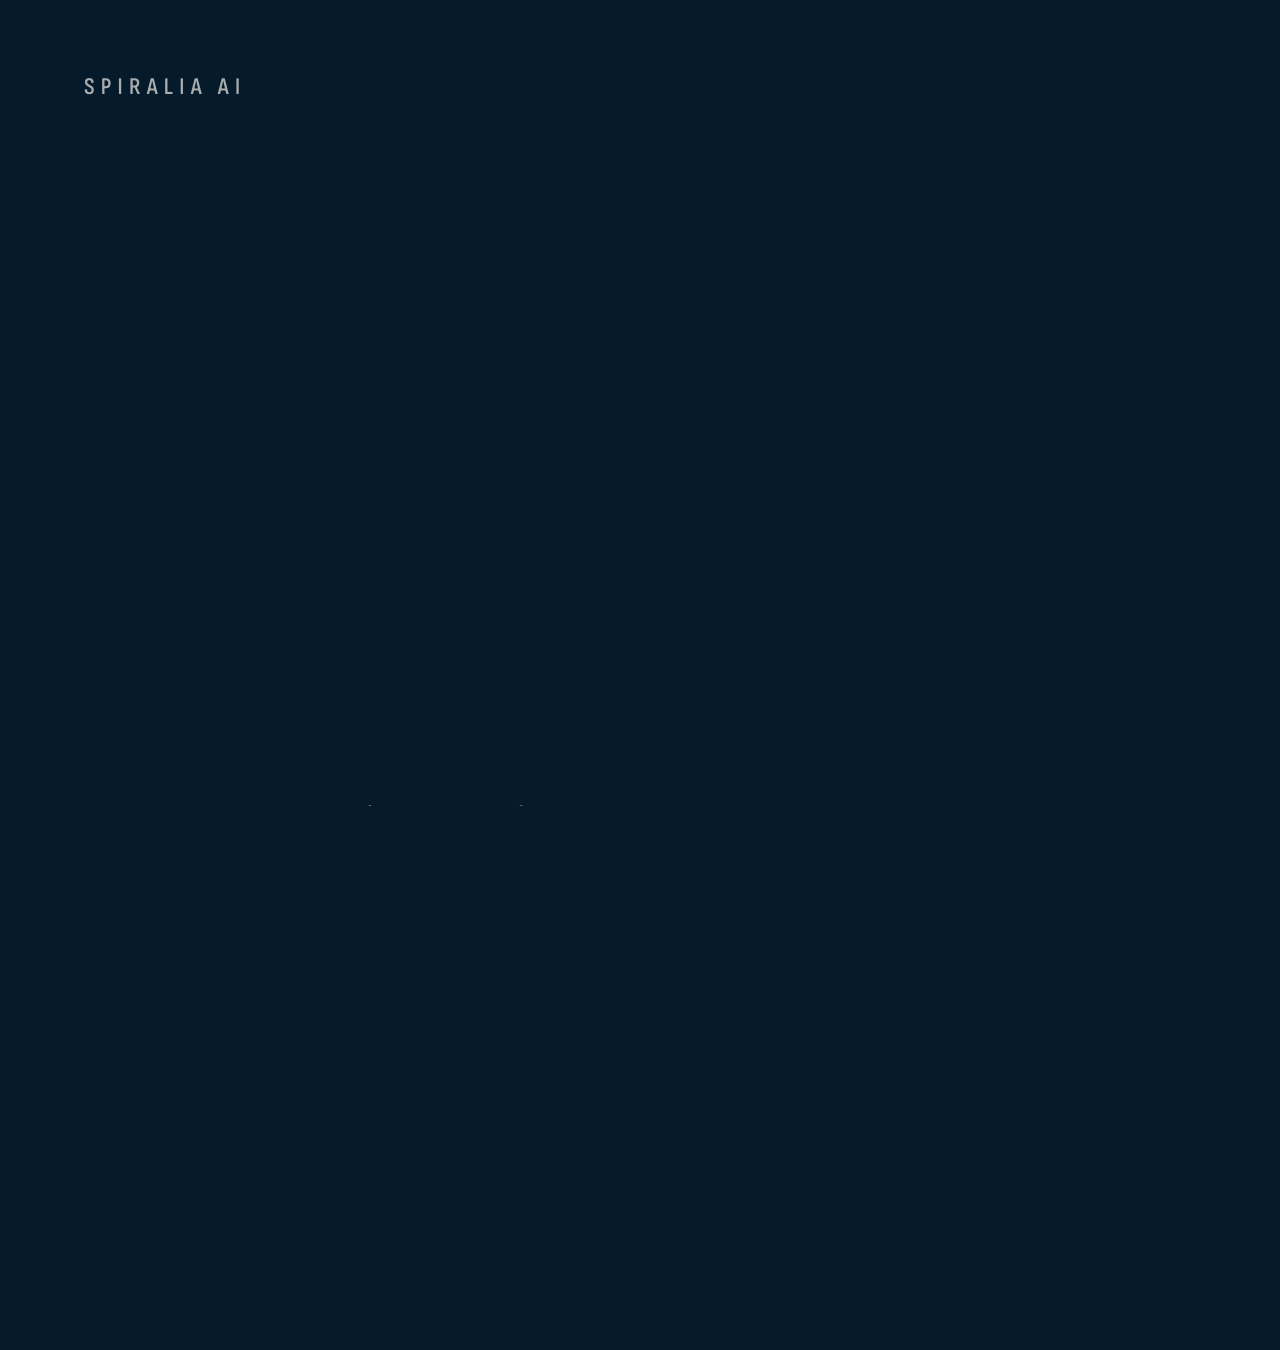
==== motion/film/index.html @ 003dec32 "Spiralia AI: sección de IA de spiralia.es (prototipo) Página ES/EN generada con build.py, película d" ====
<!doctype html>
<html lang="es">
<head>
  <meta charset="UTF-8" />
  <meta name="viewport" content="width=1080, height=1350" />
  <title>Película de apertura · Spiralia AI</title>
  <style>
    @font-face { font-family: "Butler"; src: url("Butler-Light.otf") format("opentype"); font-weight: 300; font-display: block; }
    @font-face { font-family: "Butler"; src: url("Butler-Regular.otf") format("opentype"); font-weight: 400; font-display: block; }
    @font-face { font-family: "Sofia Sans Condensed"; src: url("SofiaSansCondensed-VF.ttf") format("truetype"); font-weight: 100 900; font-display: block; }
    * { margin: 0; padding: 0; box-sizing: border-box; }
    html, body { width: 1080px; height: 1350px; overflow: hidden; background: #051A2B; }
    .lienzo { position: relative; width: 1080px; height: 1350px; overflow: hidden; -webkit-font-smoothing: antialiased; text-rendering: geometricPrecision; }
    .fondo, .escena { position: absolute; inset: 0; }
    .cromo { position: absolute; left: 84px; top: 76px; font: 600 24px/1 "Sofia Sans Condensed"; letter-spacing: .26em; text-transform: uppercase; }
    .bloque { position: absolute; left: 84px; right: 84px; }
    .centro { top: 50%; transform: translateY(-50%); }
    .mascara { overflow: hidden; padding-bottom: .08em; }
    .sube { display: block; will-change: transform; }
    .grande .mascara { font: 300 118px/1.02 "Butler"; letter-spacing: -.012em; }
    .enorme .mascara { font: 300 176px/1 "Butler"; letter-spacing: -.015em; }
    .cifra { position: absolute; left: 70px; top: 300px; font: 300 470px/1 "Butler"; letter-spacing: -.03em; }
    .cifra .suf { font-size: .42em; margin-left: .06em; }
    .etiqueta { position: absolute; left: 84px; top: 860px; width: 820px; font: 400 54px/1.2 "Sofia Sans Condensed"; letter-spacing: .01em; }
    .fuente { position: absolute; left: 84px; bottom: 84px; width: 900px; font: 400 23px/1.35 "Sofia Sans Condensed"; letter-spacing: .02em; opacity: .7; }
    .ese { position: absolute; left: 50%; top: 110px; height: 540px; transform: translateX(-50%); overflow: visible; }
    .ese path { fill: none; stroke: #E0DFDA; stroke-width: 3; stroke-linecap: round; }
    .marca { position: absolute; left: 50%; margin-left: -200px; top: 712px; width: 400px; }
    .lema { position: absolute; left: 0; right: 0; top: 842px; text-align: center; font: 500 34px/1 "Sofia Sans Condensed"; letter-spacing: .22em; text-transform: uppercase; color: #A9B1B8; }
    .tabla { position: absolute; left: 84px; right: 84px; top: 930px; }
    .regla { height: 2px; background: rgba(224, 223, 218, .45); transform-origin: 0 50%; }
    .fila { display: flex; justify-content: space-between; align-items: baseline; padding: 22px 0 20px; font: 400 36px/1 "Sofia Sans Condensed"; letter-spacing: .03em; color: #A9B1B8; }
    .fila b { font: 300 52px/1 "Butler"; color: #E0DFDA; letter-spacing: 0; }
  </style>
  <script src="gsap.min.js"></script>
  <script src="s-geom.js"></script>
  <script src="copy.js"></script>
</head>
<body>
  <!-- 20 s a 30 fps (600 fotogramas), 4:5, sin sonido. Guion en film.js; textos en copy.js -->
  <div id="film" class="lienzo" data-composition-id="film" data-start="0" data-duration="20" data-width="1080" data-height="1350" data-fps="30"></div>
  <script src="film.js"></script>
  <script>
    FILM.montar(document.getElementById('film'));
    const tl = gsap.timeline({ paused: true, onUpdate: () => FILM.pintar(tl.time()) });
    tl.to({ ancla: 0 }, { ancla: 1, duration: FILM.duracion, ease: 'none' }, 0);
    window.__timelines = window.__timelines || {};
    window.__timelines["film"] = tl;
    tl.seek(0);
    FILM.pintar(0);
  </script>
</body>
</html>
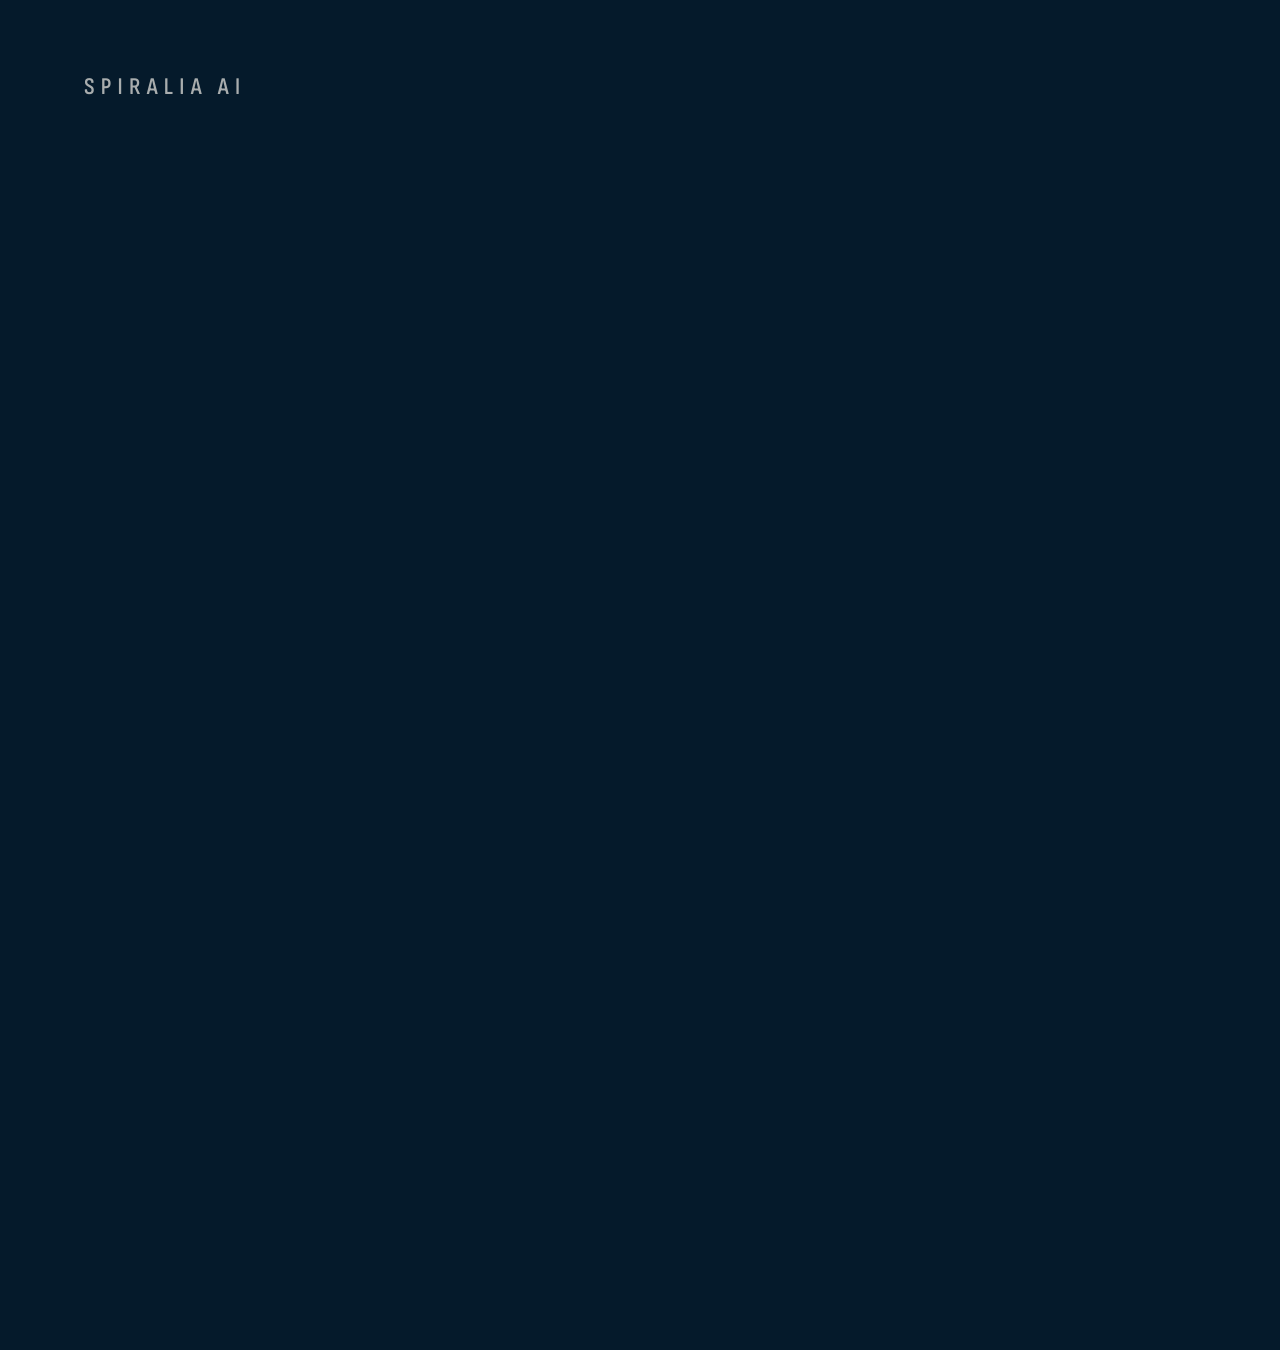
==== commit b343d770: "Cuatro productos y nuevo relato: portada, por qué ahora, la ventaja, lo que cuesta esperar y el lune" ====
--- a/motion/film/index.html
+++ b/motion/film/index.html
@@ -19,26 +19,50 @@
     .sube { display: block; will-change: transform; }
     .grande .mascara { font: 300 118px/1.02 "Butler"; letter-spacing: -.012em; }
     .enorme .mascara { font: 300 176px/1 "Butler"; letter-spacing: -.015em; }
-    .cifra { position: absolute; left: 70px; top: 300px; font: 300 470px/1 "Butler"; letter-spacing: -.03em; }
+    .grande .mascara.mayor { font-size: 168px; }
+    .grande .mascara.blanco { color: #FFFFFF; }
+    .relevo { position: relative; height: 1.12em; padding-bottom: 0; font: 300 118px/1.02 "Butler"; letter-spacing: -.012em; color: #FFFFFF; }
+    .relevo .sube { position: absolute; left: 0; top: 0; white-space: nowrap; }
+    .s4 .relevo { color: inherit; }
+    .cifra { position: absolute; left: 70px; top: 150px; font: 300 400px/1 "Butler"; letter-spacing: -.03em; }
     .cifra .suf { font-size: .42em; margin-left: .06em; }
-    .etiqueta { position: absolute; left: 84px; top: 860px; width: 820px; font: 400 54px/1.2 "Sofia Sans Condensed"; letter-spacing: .01em; }
+    .etiqueta { position: absolute; left: 84px; top: 610px; width: 860px; font: 400 54px/1.2 "Sofia Sans Condensed"; letter-spacing: .01em; }
+    .reja { position: absolute; left: 84px; right: 84px; top: 820px; }
+    .reja-t { font: 600 22px/1 "Sofia Sans Condensed"; letter-spacing: .22em; text-transform: uppercase; opacity: .7; margin-bottom: 22px; }
+    .reja-g { display: grid; grid-template-columns: repeat(20, 1fr); gap: 18px 0; justify-items: center; }
+    .reja-g i { display: block; width: 24px; height: 24px; border-radius: 50%; background: rgba(224, 223, 218, .16); transition: none; }
+    .reja-g i.on { background: #FFFFFF; box-shadow: 0 0 14px rgba(255, 255, 255, .55); }
+    .cuadros .reja-g i { border-radius: 5px; background: rgba(8, 38, 61, .13); }
+    .cuadros .reja-g i.on { background: #08263D; box-shadow: 0 0 0 5px rgba(8, 38, 61, .14); }
     .fuente { position: absolute; left: 84px; bottom: 84px; width: 900px; font: 400 23px/1.35 "Sofia Sans Condensed"; letter-spacing: .02em; opacity: .7; }
-    .ese { position: absolute; left: 50%; top: 110px; height: 540px; transform: translateX(-50%); overflow: visible; }
+    .ese { position: absolute; left: 50%; top: 240px; height: 560px; transform: translateX(-50%); overflow: visible; }
     .ese path { fill: none; stroke: #E0DFDA; stroke-width: 3; stroke-linecap: round; }
-    .marca { position: absolute; left: 50%; margin-left: -200px; top: 712px; width: 400px; }
-    .lema { position: absolute; left: 0; right: 0; top: 842px; text-align: center; font: 500 34px/1 "Sofia Sans Condensed"; letter-spacing: .22em; text-transform: uppercase; color: #A9B1B8; }
-    .tabla { position: absolute; left: 84px; right: 84px; top: 930px; }
-    .regla { height: 2px; background: rgba(224, 223, 218, .45); transform-origin: 0 50%; }
-    .fila { display: flex; justify-content: space-between; align-items: baseline; padding: 22px 0 20px; font: 400 36px/1 "Sofia Sans Condensed"; letter-spacing: .03em; color: #A9B1B8; }
-    .fila b { font: 300 52px/1 "Butler"; color: #E0DFDA; letter-spacing: 0; }
+    .marca { position: absolute; left: 50%; margin-left: -210px; top: 880px; width: 420px; }
+    .lema { position: absolute; left: 0; right: 0; top: 1012px; text-align: center; font: 500 32px/1 "Sofia Sans Condensed"; letter-spacing: .24em; text-transform: uppercase; color: #A9B1B8; }
+    /* Versión horizontal (1920×1080, escritorio): render_film.sh pone class="h" en <html>. Mismo guion y textos */
+    html.h, html.h body, html.h .lienzo { width: 1920px; height: 1080px; }
+    .h .cromo { left: 160px; top: 84px; font-size: 26px; }
+    .h .bloque { left: 160px; right: 160px; }
+    .h .grande .mascara, .h .relevo { font-size: 148px; }
+    .h .enorme .mascara { font-size: 210px; }
+    .h .grande .mascara.mayor { font-size: 210px; }
+    .h .cifra { left: 140px; top: 50%; transform: translateY(-56%); font-size: 470px; }
+    .h .etiqueta { left: 1080px; top: 250px; width: 700px; font-size: 54px; }
+    .h .reja { left: 1080px; right: auto; width: 700px; top: 560px; }
+    .h .reja-g { gap: 16px 0; }
+    .h .reja-g i { width: 20px; height: 20px; }
+    .h .fuente { left: 160px; bottom: 84px; width: 1600px; font-size: 24px; }
+    .h .ese { top: 150px; height: 520px; }
+    .h .marca { top: 720px; }
+    .h .lema { top: 846px; font-size: 30px; }
   </style>
   <script src="gsap.min.js"></script>
   <script src="s-geom.js"></script>
   <script src="copy.js"></script>
 </head>
 <body>
-  <!-- 20 s a 30 fps (600 fotogramas), 4:5, sin sonido. Guion en film.js; textos en copy.js -->
-  <div id="film" class="lienzo" data-composition-id="film" data-start="0" data-duration="20" data-width="1080" data-height="1350" data-fps="30"></div>
+  <!-- 22 s a 30 fps (660 fotogramas), 4:5, sin sonido. Guion en film.js; textos en copy.js -->
+  <div id="film" class="lienzo" data-composition-id="film" data-start="0" data-duration="22" data-width="1080" data-height="1350" data-fps="30"></div>
   <script src="film.js"></script>
   <script>
     FILM.montar(document.getElementById('film'));
